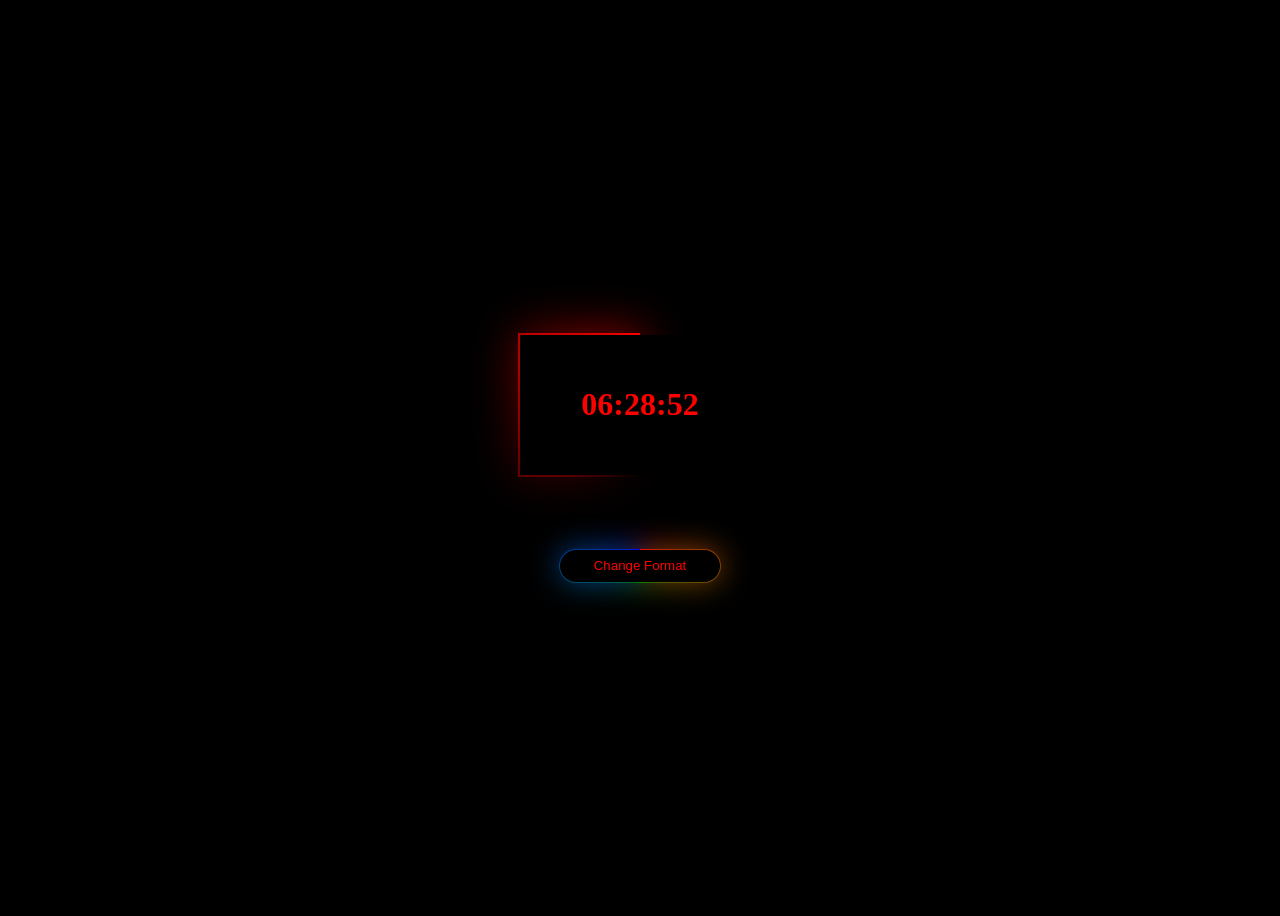
==== Digital Clock/index.html @ e855b4f6 "Add files via upload" ====
<!DOCTYPE html>
<html lang="en">

<head>
    <meta charset="UTF-8">
    <meta name="viewport" content="width=device-width, initial-scale=1.0">
    <title>Digital Clock</title>
    <link rel="stylesheet" href="style.css">
</head>

<body>

    <div class="column">
        <div class="anim">
            <h1 id="clock"></h1>
        </div>
        <div class="format">
            <button id="format">Change Format</button>
        </div>
    </div>
    <script src="main.js" defer></script>
</body>

</html>
---- Digital Clock/style.css ----
body {
    background-color: black;
    color: red;
    overflow-y: hidden;
    overflow-x: hidden;
}

.column {
    display: flex;
    flex-direction: column;
    justify-content: center;
    align-items: center;
    height: 100vh;
    border-radius: 2px;
}

h1 {
    text-align: center;
}

.anim {
    display: flex;
    flex-direction: column;
    justify-content: center;
    position: relative;
    padding: 20px;
    background: black;
    width: 200px;
    height: 100px;
}

.anim::after,
.anim::before {
    content: '';
    position: absolute;
    width: 100%;
    height: 100%;
    top: 50%;
    left: 50%;
    translate: -50% -50%;
    background: conic-gradient(from var(--angle), transparent 50%, red);
    z-index: -1;
    padding: 2px;
    animation: spin 3s linear infinite;
}

.anim::before {
    filter: blur(1.5rem);
    opacity: 70%;
}

@keyframes spin {
    from {
        --angle: 0deg;
    }

    to {
        --angle: 360deg;
    }
}

@property --angle {
    syntax: "<angle>";
    initial-value: 0deg;
    inherits: false;
}

.format {
    padding-top: 75px;
    font-family: sans-serif;
}

#format {
    position: relative;
    cursor: pointer;
    border: none;
    color: red;
    height: 2rem;
    width: 10rem;
    background: black;
    border-radius: 20px;
    transition: color 0.15s ;

}

#format::after,
#format::before {
    content: '';
    border-radius: 20px;
    position: absolute;
    width: 100%;
    height: 100%;
    background: conic-gradient(from var(--angle), red, green, blue);
    top: 50%;
    left: 50%;
    translate: -50% -50%;
    z-index: -1;
    padding: 1px;
    animation: spin 1.5s alternate infinite;
}

#format::before {
    filter: blur(15px);
}

#format:hover {
    color: white;
    background-color: transparent ;
}

#format:hover::after,
#format:hover::before {
    background: linear-gradient(90deg, #6a11cb, #2575fc, #ff512f, #dd2476, #6a11cb);
    background-size: 600px;
    animation: pl 4s linear infinite;
}

#format:hover::before {

    filter: blur(30px)
}

@keyframes pl {
    from {
        background-position: 0px 0px;
    }

    to {
        background-position: 600px 0px;
    }
}
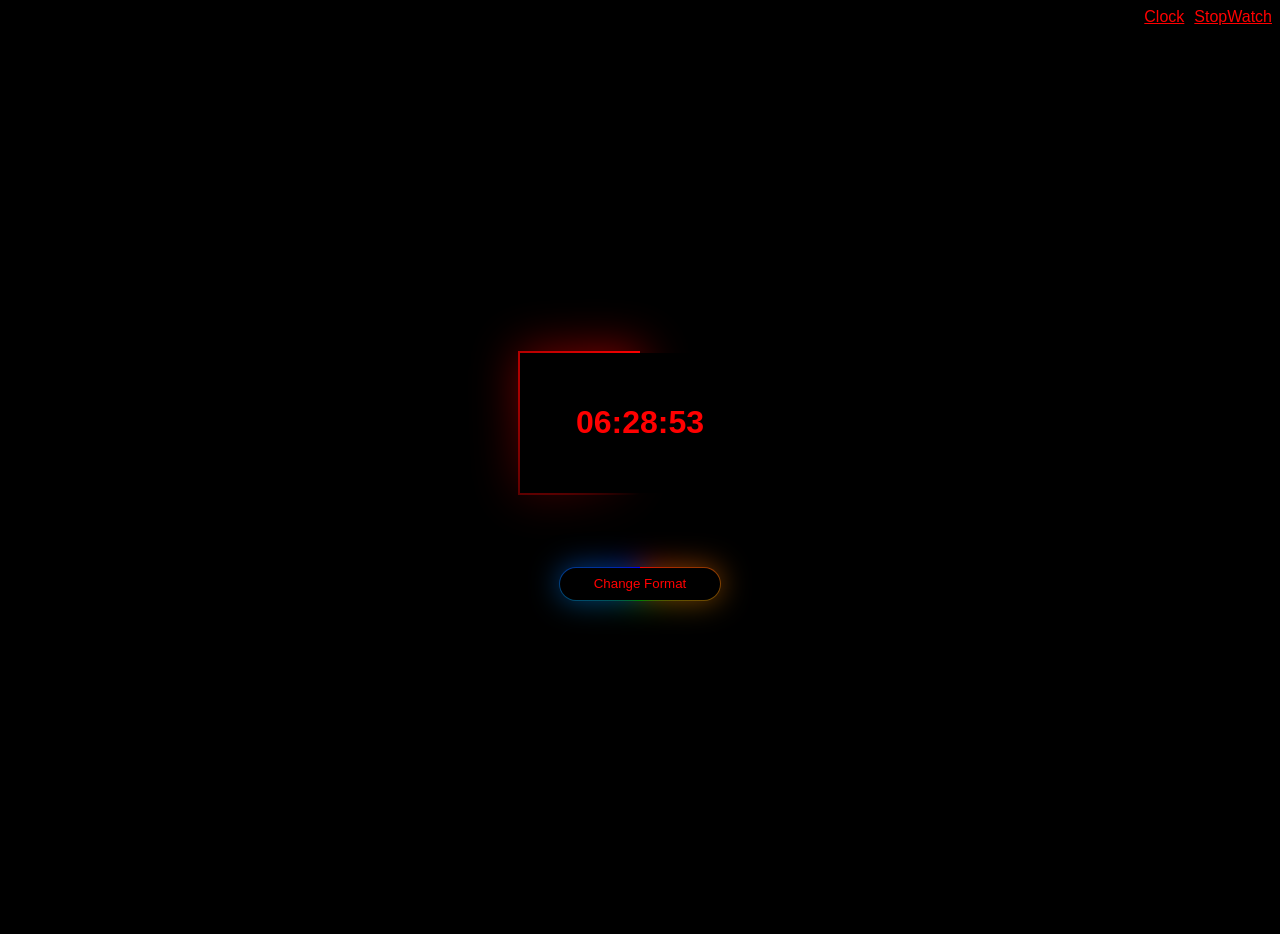
==== commit 04bd2383: "Added Stopwatch" ====
--- a/Digital Clock/index.html
+++ b/Digital Clock/index.html
@@ -9,7 +9,10 @@
 </head>
 
 <body>
-
+    <div class="navPage">
+        <a href="index.html">Clock</a>
+        <a href="stopwatch.html">StopWatch</a>
+    </div>
     <div class="column">
         <div class="anim">
             <h1 id="clock"></h1>
--- a/Digital Clock/style.css
+++ b/Digital Clock/style.css
@@ -3,6 +3,7 @@
     color: red;
     overflow-y: hidden;
     overflow-x: hidden;
+    font-family: sans-serif;
 }
 
 .column {
@@ -79,7 +80,7 @@
     width: 10rem;
     background: black;
     border-radius: 20px;
-    transition: color 0.15s ;
+    transition: color 0.15s;
 
 }
 
@@ -105,7 +106,7 @@
 
 #format:hover {
     color: white;
-    background-color: transparent ;
+    background-color: transparent;
 }
 
 #format:hover::after,
@@ -128,4 +129,113 @@
     to {
         background-position: 600px 0px;
     }
+}
+
+.navPage {
+    display: flex;
+    justify-content: end;
+    column-gap: 10px;
+}
+
+a {
+    color: red;
+}
+
+.stopwatch {
+    display: flex;
+    flex-direction: column;
+    position: relative;
+    background-color: black;
+    border-radius: 20px;
+    width: 400px;
+}
+
+.stopwatch::after,
+.stopwatch::before {
+    content: '';
+    position: absolute;
+    background: #008080;
+    width: 100%;
+    height: 100%;
+    top: 50%;
+    left: 50%;
+    translate: -50% -50%;
+    padding: 1px;
+    z-index: -1;
+    border-radius: 20px;
+}
+
+.stopwatch::before {
+    filter: blur(calc(var(--glow) * 1px));
+    animation: glow 3s linear infinite alternate;
+}
+
+.btn {
+    display: flex;
+    justify-content: center;
+    column-gap: 20px;
+    margin-bottom: 20px;
+}
+
+.display {
+    color: #F4D06F;
+}
+
+.timerButton {
+    background-color: transparent;
+    border-radius: 5px;
+    text-align: center;
+    border: none;
+    font-size: larger;
+    cursor: pointer;
+    font-family: "Honk", system-ui;
+
+}
+
+.timerButton:hover {
+    animation: pl 4s linear infinite;
+}
+
+#button1:hover {
+    background: linear-gradient(45deg, #228B22, #58b858, #228B22);
+    background-size: 600px;
+}
+
+#button2:hover {
+    background: linear-gradient(45deg, #FF4E50, #f99c23, #FF4E50);
+    background-size: 600px;
+}
+
+#button3:hover {
+    background: linear-gradient(45deg, #9932CC, #e476ff, #9932CC);
+    background-size: 600px;
+}
+
+.SW {
+    font-family: "Bitcount Grid Double", system-ui;
+    font-weight: 300;
+    font-size: 60px;
+    letter-spacing: 1px;
+}
+
+@keyframes glow {
+    from {
+        --glow: 5;
+    }
+
+    to {
+        --glow: 30;
+    }
+}
+
+@property --glow {
+    syntax: "<number>";
+    initial-value: 10;
+    inherits: false;
+}
+
+.row {
+    display: flex;
+    flex-direction: row;
+    justify-content: center;
 }
